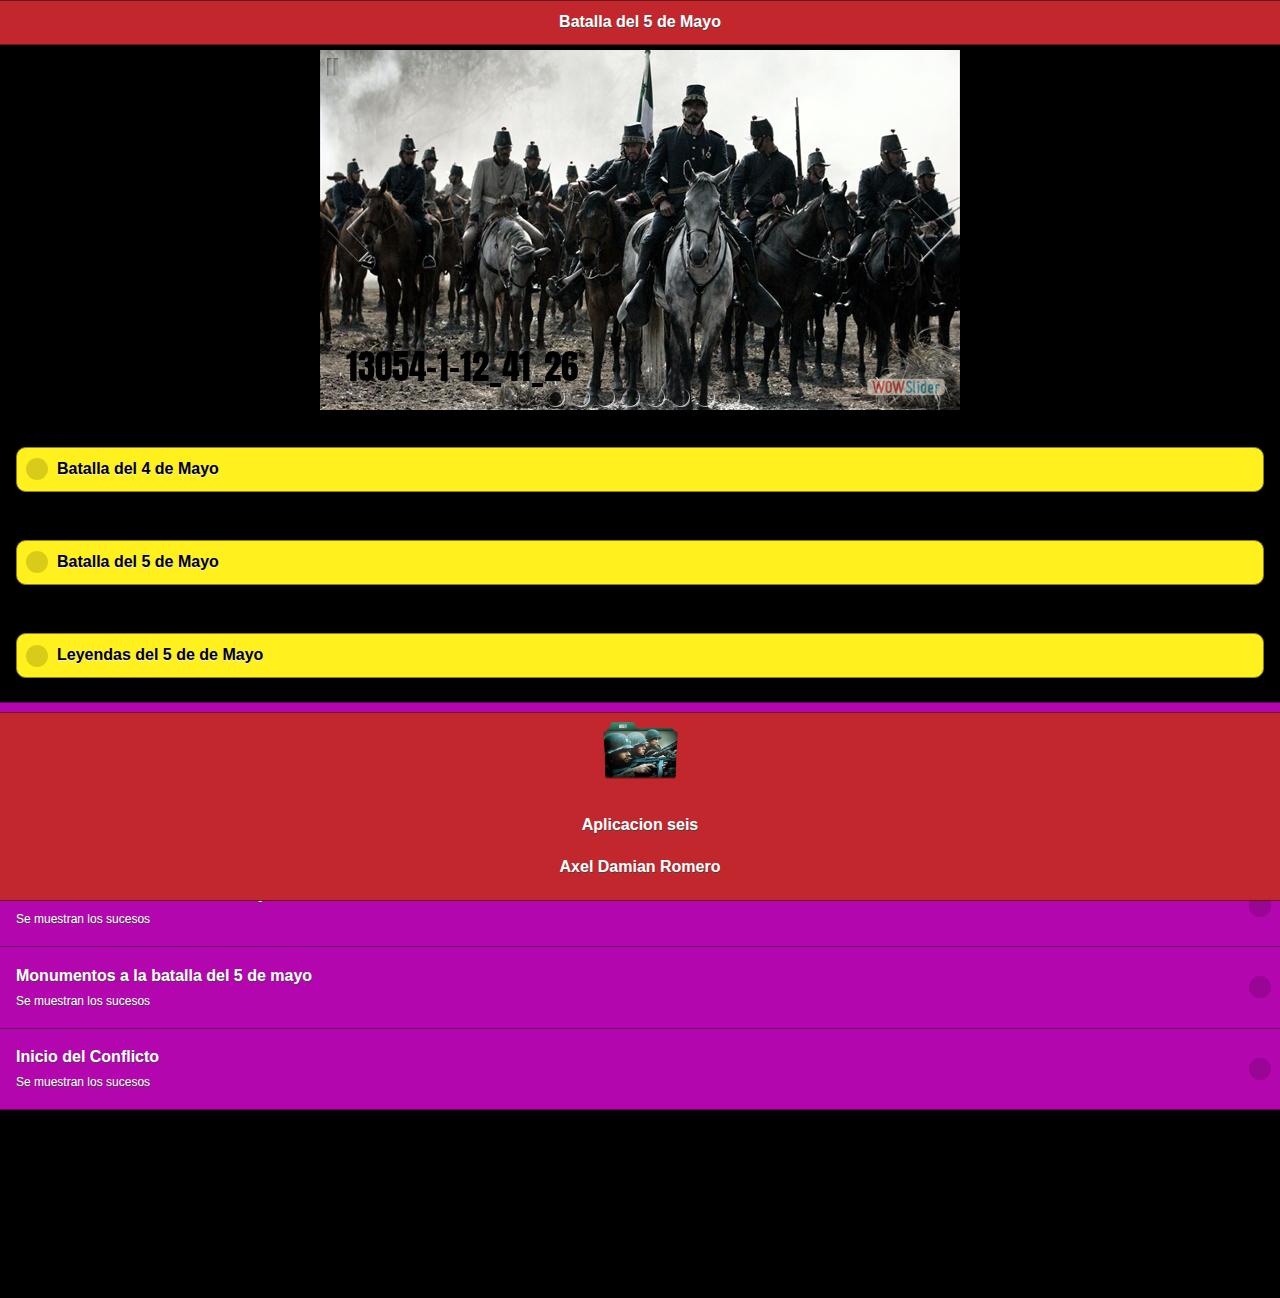
==== index.html @ ad3bfe49 "1subida" ====
﻿<!doctype html>
<html>
<head>
<meta charset="utf-8">
     <title>Sexta aplicacion</title>

      <!--grupo CSS-->
        <link rel="stylesheet" href="css/tema-app6.min.css"/>
        <link rel="stylesheet" href="CSS/jquery.mobile.icons-1.4.5.min.css"/>
        <link rel="stylesheet" href="css/jquery.mobile.structure-1.4.5.min.css"/> 
        <!--grupo JavaScript-->
        <script src="js/jquery-1.11.2.min.js"></script>
        <script src="js/jquery.mobile-1.4.5.min.js"></script>
        <script src="js/acciones.js"></script>
        <script src="phonegap.js"></script>
        
<!-- Start WOWSlider.com HEAD section -->
<link rel="stylesheet" type="text/css" href="engine1/style.css" />
<script type="text/javascript" src="engine1/jquery.js"></script>
<!-- End WOWSlider.com HEAD section -->


<script type="text/javascript">
function MM_swapImgRestore() { //v3.0
  var i,x,a=document.MM_sr; for(i=0;a&&i<a.length&&(x=a[i])&&x.oSrc;i++) x.src=x.oSrc;
}
function MM_preloadImages() { //v3.0
  var d=document; if(d.images){ if(!d.MM_p) d.MM_p=new Array();
    var i,j=d.MM_p.length,a=MM_preloadImages.arguments; for(i=0; i<a.length; i++)
    if (a[i].indexOf("#")!=0){ d.MM_p[j]=new Image; d.MM_p[j++].src=a[i];}}
}

function MM_findObj(n, d) { //v4.01
  var p,i,x;  if(!d) d=document; if((p=n.indexOf("?"))>0&&parent.frames.length) {
    d=parent.frames[n.substring(p+1)].document; n=n.substring(0,p);}
  if(!(x=d[n])&&d.all) x=d.all[n]; for (i=0;!x&&i<d.forms.length;i++) x=d.forms[i][n];
  for(i=0;!x&&d.layers&&i<d.layers.length;i++) x=MM_findObj(n,d.layers[i].document);
  if(!x && d.getElementById) x=d.getElementById(n); return x;
}

function MM_swapImage() { //v3.0
  var i,j=0,x,a=MM_swapImage.arguments; document.MM_sr=new Array; for(i=0;i<(a.length-2);i+=3)
   if ((x=MM_findObj(a[i]))!=null){document.MM_sr[j++]=x; if(!x.oSrc) x.oSrc=x.src; x.src=a[i+2];}
}
</script>
</head>

<body onLoad="MM_preloadImages('imagenes/batalla-de-Puebla.png','imagenes/batalla_puebla_eu-movil.png','imagenes/se-produjo-la-batalla-de-las-piramides-600x310.png','imagenes/batalla-5-de-mayo.png')">


   <div data-role="page" id="Principal" data-theme="a">
   <div data-role="header" data-add-back-btn="true" data-back-btn-text="Regresar"  data-back-btn-theme="b">
   <h1> Batalla del 5 de Mayo </h1>
   </div>
<!-- Start WOWSlider.com BODY section -->
<div id="wowslider-container1">
<div class="ws_images"><ul>
		<li><img src="data1/images/13054112_41_26.png" alt="13054-1-12_41_26" title="13054-1-12_41_26" id="wows1_0"/></li>
		<li><img src="data1/images/244962_4677a22d632c3463afa17235c852caba_large.png" alt="244962_4677a22d632c3463afa17235c852caba_large" title="244962_4677a22d632c3463afa17235c852caba_large" id="wows1_1"/></li>
		<li><img src="data1/images/batalla_puebla_eumovil.png" alt="batalla_puebla_eu-movil" title="batalla_puebla_eu-movil" id="wows1_2"/></li>
		<li><img src="data1/images/batalla5demayo.png" alt="batalla-5-de-mayo" title="batalla-5-de-mayo" id="wows1_3"/></li>
		<li><img src="data1/images/batalladepuebla.png" alt="batalla-de-Puebla" title="batalla-de-Puebla" id="wows1_4"/></li>
		<li><img src="data1/images/historiadelabatalladepueblamexico.png" alt="historia-de-la-batalla-de-puebla-mexico" title="historia-de-la-batalla-de-puebla-mexico" id="wows1_5"/></li>
		<li><a href="http://wowslider.com/vi"><img src="data1/images/maxresdefault.png" alt="cssslider" title="maxresdefault" id="wows1_6"/></a></li>
		<li><img src="data1/images/seprodujolabatalladelaspiramides600x310.png" alt="se-produjo-la-batalla-de-las-piramides-600x310" title="se-produjo-la-batalla-de-las-piramides-600x310" id="wows1_7"/></li>
	</ul></div>
	<div class="ws_bullets"><div>
		<a href="#" title="13054-1-12_41_26"><span><img src="data1/tooltips/13054112_41_26.png" alt="13054-1-12_41_26"/>1</span></a>
		<a href="#" title="244962_4677a22d632c3463afa17235c852caba_large"><span><img src="data1/tooltips/244962_4677a22d632c3463afa17235c852caba_large.png" alt="244962_4677a22d632c3463afa17235c852caba_large"/>2</span></a>
		<a href="#" title="batalla_puebla_eu-movil"><span><img src="data1/tooltips/batalla_puebla_eumovil.png" alt="batalla_puebla_eu-movil"/>3</span></a>
		<a href="#" title="batalla-5-de-mayo"><span><img src="data1/tooltips/batalla5demayo.png" alt="batalla-5-de-mayo"/>4</span></a>
		<a href="#" title="batalla-de-Puebla"><span><img src="data1/tooltips/batalladepuebla.png" alt="batalla-de-Puebla"/>5</span></a>
		<a href="#" title="historia-de-la-batalla-de-puebla-mexico"><span><img src="data1/tooltips/historiadelabatalladepueblamexico.png" alt="historia-de-la-batalla-de-puebla-mexico"/>6</span></a>
		<a href="#" title="maxresdefault"><span><img src="data1/tooltips/maxresdefault.png" alt="maxresdefault"/>7</span></a>
		<a href="#" title="se-produjo-la-batalla-de-las-piramides-600x310"><span><img src="data1/tooltips/seprodujolabatalladelaspiramides600x310.png" alt="se-produjo-la-batalla-de-las-piramides-600x310"/>8</span></a>
	</div></div><div class="ws_script" style="position:absolute;left:-99%"><a href="http://wowslider.com">wow slider</a> by WOWSlider.com v8.7</div>
<div class="ws_shadow"></div>
</div>	
<script type="text/javascript" src="engine1/wowslider.js"></script>
<script type="text/javascript" src="engine1/script.js"></script>
<!-- End WOWSlider.com BODY section -->
   <div data-role="main" class="ui-content">
   <div data-role="collapsible" data-content-theme="false">
       <h1>Batalla del 4 de Mayo</h1>
       <div>

       <p>Esta es la imagen</p>
       <br>
     </div>
     <div><center>
       <a href="#" onMouseOut="MM_swapImgRestore()" onMouseOver="MM_swapImage('Image22','','imagenes/batalla-5-de-mayo.png',1)"><img src="imagenes/batalla_puebla_eu-movil.png" width="800" height="535" id="Image22"></a>
     </center></div>
    </div>
   </div>
      <div data-role="main" class="ui-content">
   <div data-role="collapsible" data-content-theme="false">
       <h1>Batalla del 5 de Mayo</h1>
       <div>

       <p>Esta es la imagen</p>
       <br>
     </div>
     <div><center>
      <a href="#" onMouseOut="MM_swapImgRestore()" onMouseOver="MM_swapImage('Image20','','imagenes/batalla-de-Puebla.png',1)"><img src="imagenes/batalla-5-de-mayo.png" width="640" height="310" id="Image20"></a></center>

       </div>
    </div>
   </div>
      <div data-role="main" class="ui-content">
   <div data-role="collapsible" data-content-theme="false">
       <h1>Leyendas del 5 de  de Mayo</h1>
       <div>

       <p>Esta es la imagen</p>
       <br>
     </div>
     <div><center>
       <a href="#" onMouseOut="MM_swapImgRestore()" onMouseOver="MM_swapImage('Image21','','imagenes/se-produjo-la-batalla-de-las-piramides-600x310.png',1)"><img src="imagenes/batalla_puebla_eu-movil.png" width="600" height="535" id="Image21"></a>
     </center> 
     </div>
    </div>
   </div>
        
           <div>
      <ul data-role="listview" data-theme="b" class="ui-listview ui-group-theme-b">
      
      <li class="ui-first-child ui-last-child">
         <a href="#Pagina1" class="ui-btn ui-btn-icon-right ui-icon-carat-r">
            <h2>Batalla del 5 de mayo</h2>
            <p>Se muestran los sucesos</p>
         </a>
       </li>
         <li class="ui-first-child ui-last-child">
         <a href="#Pagina2" class="ui-btn ui-btn-icon-right ui-icon-carat-r">
            <h2>Batalla del  4 de mayo</h2>
            <p>Se muestran los sucesos</p>
         </a>
       </li>
         <li class="ui-first-child ui-last-child">
         <a href="#Pagina3" class="ui-btn ui-btn-icon-right ui-icon-carat-r">
            <h2>Heures de la  batalla del 5 de mayo</h2>
            <p>Se muestran los sucesos</p>
         </a>
       </li>
         <li class="ui-first-child ui-last-child">
         <a href="#Pagina4" class="ui-btn ui-btn-icon-right ui-icon-carat-r">
            <h2>Monumentos a la batalla del 5 de mayo</h2>
            <p>Se muestran los sucesos</p>
         </a>
       </li>
        <li class="ui-first-child ui-last-child">
         <a href="#Pagina5" class="ui-btn ui-btn-icon-right ui-icon-carat-r">
            <h2>Inicio del Conflicto</h2>
            <p>Se muestran los sucesos</p>
         </a>
         </li>
       </ul>

      </div>
      <div data-role="footer" align="center" data-theme="a" data-position="fixed">
        <div>
           <img src="res/android/mdpi.png" width="75" height="75">
        </div>
        <div>
            <h4>Aplicacion seis</h4>
            <h4>Axel Damian Romero</h4>
         </div>
        </div>
        </div>
        
          <div data-role="page" id="Pagina1" data-add-back-btn="true" data-theme="a">
                <div data-role="header" data-add-back-btn="true" data-back-btn-text="Regresar" data-back-btn-theme="b">
                  <h1>5 de mayo Puebla</h1>
                </div>
                <div data-role="content" align="center">
                   <div>
                       <h2>Puebla</h2></div>
                       <img src="imagenes/puebla1.png" width="250" height="350">  
                       <img src="imagenes/batalla-5-de-mayo.png" width="250" height="350" >
                      </div>  
                           <p> Este 5 de Mayo se conmemora el CLII aniversario de la Batalla de Puebla que tuvo lugar en el año de 1862 cuando México era presidido por Benito Juarez y fue atacado por el Ejército Francés que en ese entonces era considerado como invencible ya que no había perdido una batalla en más de 50 años. La historia de la Batalla de Puebla es sin duda un episodio que los mexicanos debemos conocer y admirar.</p>
                                            <div>
        <center>
          <img src="imagenes/batalla_puebla_eu-movil.png" width="250" height="350">
    </center>
  </div>
    <p> A continuación te explicaremos brevemente mediante un resumen algunos puntos destacados de la Batalla de Puebla para tratar de ayudarte a comprender de mejor manera qué es lo que sucedió en ese conflicto y por qué es tan importante para los mexicanos el celebrar esta fecha. </p>
                     <div>
        <center>
          <img src="imagenes/historia-de-la-batalla-de-puebla-mexico.png".png" width="250" height="350">
    </center>
  </div>
    <h2>Antecedentes de la Batalla de Puebla</h2>
    

<p>En octubre de 1861, Francia, Inglaterra y España suscribieron la Convención de Londres, en la cual se comprometieron a enviar contingentes militares a México ya que este tenía una gran deuda de 80 millones de pesos, aproximadamente eran 69 millones para los ingleses, 9 millones para los españoles y 2 millones para Francia.</p>

La alianza tripartita amenazó al presidente Benito Juarez con una invasión inminente si no se saldaba por completo las deudas que México tenía con los tres países europeos.

Juarez responde con un exhorto para  lograr un arreglo amistoso, y los invitó a conferenciar. Sin embargo, sabía que había una guerra inminente y trató de proteger la Ciudad de México trasladando pertrechos y  ordenó la fortificación de Puebla. Creo al Ejército de Oriente y el hombre que se designó en el mando fue el general Ignacio Zaragoza.

En un principio la Alianza Tripartita aceptó el llamado al diálogo de Benito Juarez y sus representantes se reunieron con Manuel Doblado, ministro de Relaciones Exteriores del gobierno mexicano, quien consiguió que Juan Prim, representante español, y Lord John Russell por Inglaterra se retiraran. A este acuerdo se le conoce como los Tratados Preliminares de la Soledad.

<p>El 5 de marzo, cuando aún se realizaban las negociaciones de los Tratados de la Soledad, llegó a Veracruz un contingente militar francés bajo el mando de Charles Ferdinand Latrille, conde de Lorencez. A finales de abril, Lorencez desconoció los Tratados de Soledad y se puso en marcha, junto con sus efectivos, hacia Puebla, con el fin último de conquistar la Ciudad de México</p>
                      
                      <div data-rele="main" class="ui-content" align="center">
        <div style="bottom:0%;">
        <ul data-role="controlgroup" data-type="horizontal" data-theme="b">
        <li class="ui-first-child ui-last-child">
        <a href="https://webadictos.com/2017/05/04/historia-de-la-batalla-de-puebla-5-mayo/" data-role="button" id="beep">
        <h2>Mas Informacion</h2>
        </a>
        </li>
        </ul>
        </div>
        </div>
              <div data-role="footer" data-theme="a" data-position="fixed">
                  <h4>Aplicacion seis,ADR</h4>
                </div>
               </div>
               
                       <div data-role="page" id="Pagina2" data-add-back-btn="true" data-theme="a">
                <div data-role="header" data-add-back-btn="true" data-back-btn-text="Regresar" data-back-btn-theme="b">
                  <h1>Batalla del 4 de Mayo</h1>
                </div>
                <div data-role="content" align="center">
                   <div>
                       <h2>Batalla en Atlixco</h2></div>
                      </div>
                      <center>
                 <img src="imagenes/atlixco.png" width="200" height="200">
                 <img src="imagenes/descarga.png" width="200" height="200">
                 </center>
                      <p>Todos los ciudadanos mexicanos sabemos perfectamente que el 5 de mayo de 1862 nuestras armas nacionales, representadas por el Cuerpo de Ejército de Oriente, que mandaba el general Ignacio Zaragoza, se cubrieron de gloria al rechazar, en la ciudad de Puebla, el ataque emprendido por el ejército expedicionario francés que invadió nuestra patria en los comienzos de aquella lucha armada internacional, que ha quedado registrada en nuestra historia como la Guerra de la Intervención Francesa.</p>
                      
<p>Pero si todos los mexicanos sabemos lo anterior, considero, en cambio, que sólo muy pocos saben que la brillante victoria de aquel día pudo ser alcanzada por el general Zaragoza, no sólo por el valor desplegado por las tropas que tenía bajo su mando inmediato y por las excelentes y atinadas disposiciones que dictó en el curso del combate, sino también, y muy particularmente, porque otras tropas mexicanas, pertenecientes al mismo Cuerpo de Ejército de Oriente, el día 4 anterior obtuvieron una señalada victoria en las cercanías del pueblo de Atlixco (unos 30 kilómetros al suroeste de la ciudad de Puebla), sobre los traidores que encabezaba el funesto general Leonardo Márquez, impidiendo, con aquel triunfo, que estos malos mexicanos se unieran a los invasores en aquella ocasión y les ayudaran al ataque de la capital poblana.<p>

<p>Así pues, si la defensa del 5 de mayo de 1862 tuvo una gran significación militar, la victoria lograda el día 4 anterior en el combate de Atlixco, tuvo también su importancia. Tan fue así que el licenciado Benito Juárez, presidente entonces de la República, obrando con estricta justicia, por decreto fechado el 10 de diciembre de aquél mismo 1862 concedió una medalla
de honor a todos los militares que participaron, tanto en la
jornada del 4, como en la defensa del 5 de mayo de 1862.</p>
                      
         <div data-rele="main" class="ui-content" align="center">
        <div style="bottom:0%;">
        <ul data-role="controlgroup" data-type="horizontal" data-theme="b">
        <li class="ui-first-child ui-last-child">
        <a href="https://es.wikipedia.org/wiki/Batalla_de_Atlixco" data-role="button" id="beep">
        <h2>Mas Informacion</h2>
        </a>
        </li>
        </ul>
        </div>
        </div>
              <div data-role="footer" data-theme="a" data-position="fixed">
                  <h4>Aplicacion seis,ADR</h4>
                </div>
               </div>
               
                       <div data-role="page" id="Pagina3" data-add-back-btn="true" data-theme="a">
                <div data-role="header" data-add-back-btn="true" data-back-btn-text="Regresar" data-back-btn-theme="b">
                  <h1>Heures de La De Batalla</h1>
                </div>
                <div data-role="content" align="center">
                   <div>
                       <h2>Colegio Militar</h2></div>
                      </div>
                         <center>
                    <img src="imagenes/juan-escutia-2.png" width="250" height="350" >
                    <img src="imagenes/juanescu.png" width="250" height="350" >
                 </center>
                      <p>En honor de los militares que defendieron a México en la Batalla del 5 de Mayo se invierte cada año en un desfile y hasta hay calles con sus nombres, pero muchos de sus cuerpos están fuera de Puebla a falta de voluntad política.</p>

<p>Salvo el General Ignacio Zaragoza cuyos restos están en el mausoleo de la Zona Cívica desde el centenario de la gesta, los restantes están en el Panteón de San Fernando en la Ciudad de México y han fracasado los intentos por traerlos</p>

<p>La lista, explica el historiador de la Benemérita Universidad Autónoma de Puebla (BUAP), Humberto Morales Moreno, incluye a personajes como Felipe Berriozábal, Mariano Escobedo y Miguel Negrete.</p>

De este último detalla, es de quien se han conocido esfuerzos de autoridades y cronistas de su natal Tepeaca para traerlo, que han fallado pese a tratarse de un proceso simple de nombramiento como Benemérito del estado.

“Eso va a depender de una negociación política, va a depender mucho del gobierno del estado, eso lo tiene que platicar el Gobernador, el Congreso del estado”, explicó el especialista.

<p>Revivir la figura histórica de Negrete, agregó Morales Moreno, es relevante por tratarse de un personaje que siempre tuvo una tendencia crítica hacia el poder, incluso a quienes respaldó.

A lo largo de su vida, detalló, el dos veces Gobernador de Puebla abandonó el bando conservador cuando encontró irregularidades y de ahí surgió su ideal de preferir siempre la patria antes que un partido.

Después de luchar por México en la batalla cuestionó a Benito Juárez y aunque en algún momento apoyó a Porfirio Díaz, después peleó contra sus reelecciones, hecho que le costó ser perseguido hasta la vejez.</p>

“Lo de Negrete sí sería un buen motivo, más que nada para ensalzar el espíritu de la rebeldía y la lucha contra todo tipo de corrupción, Negrete es un excelente ejemplo de un luchador de origen indígena además”, comentó el historiador.

Por parte de quienes respaldaron la Batalla del 5 de Mayo con la fuerza que llegó desde la Sierra Norte, agregó el académico, se conoce también de los restos de Juan Francisco Lucas.</p>
                      
            <div data-rele="main" class="ui-content" align="center">
        <div style="bottom:0%;">
        <ul data-role="controlgroup" data-type="horizontal" data-theme="b">
        <li class="ui-first-child ui-last-child">
        <a href="http://www.e-consulta.com/nota/2017-05-04/ciudad/destierra-puebla-sus-heroes-de-la-batalla-del-5-de-mayo" data-role="button" id="beep">
        <h2>Mas Informacion</h2>
        </a>
        </li>
        </ul>
        </div>
        </div>
              <div data-role="footer" data-theme="a" data-position="fixed">
                  <h4>Aplicacion seis,ADR</h4>
                </div>
               </div>
               
                       <div data-role="page" id="Pagina4" data-add-back-btn="true" data-theme="a">
                <div data-role="header" data-add-back-btn="true" data-back-btn-text="Regresar" data-back-btn-theme="b">
                  <h1>Monumentos a la Batalla</h1>
                </div>
                <div data-role="content" align="center">
                   <div>
                       <h2>Lugares Refeerentes</h2></div>
                      </div>
                      <div><center>
                      <img src="imagenes/monu.png" width="240" height="280">
                      </center></div>
<p>Descripción de los arquitectos. En Puebla,  ciudad de leyendas e inmensa riqueza cultural, encontramos un caleidoscopio de edificaciones, texturas e interacciones que se entremezclan para regalarnos un mosaico de la actual cultura poblana. Dentro de éste marco, al noreste del zócalo se encuentra un complejo que agrupa diversos espacios para la cultura, educación y recreación; sitio que alberga al “Monumento Emblemático” del 150 Aniversario de la Batalla de Puebla.</p>
                      <p>A través de la historia, monumentos se han erigido para recordar a las nuevas generaciones de los sucesos pasados que definen los tiempos actuales. Tipificados comúnmente como objetos escultóricos, nuestra propuesta busca fomentar las relaciones entre la continuidad del espacio público y potencializar el sitio, mediante la creación de espacios plurales de convivencia, así como el aprovechamiento de las vistas que otorga el emplazamiento. </p>
                      <div>
                      <center>
                    <img src="imagenes/cole.png" width="250" height="250"> 
                    </center></div>
 <p>Formalmente, la idea de monumento es abstraída para diseñar un espacio que va de lo abierto a lo cerrado, de la escultura vertical a la horizontal; impulsando la convivencia a través de los intersticios que surgen de la elevación premeditada de niveles.</p>
                    <div>
                    <center>
                      <img src="imagenes/monumentos.png" width="275" height="183"></center></div>
<div data-rele="main" class="ui-content" align="center">
    <div style="bottom:0%;">
        <ul data-role="controlgroup" data-type="horizontal" data-theme="b">
        <li class="ui-first-child ui-last-child">
        <a href="http://www.archdaily.mx/mx/02-217021/monumento-emblematico-del-150-aniversario-de-la-batalla-de-puebla-ten-arquitectos" data-role="button" id="beep">
        <h2>Mas Informacion</h2>
        </a>
        </li>
        </ul>
        </div>
        </div>
              <div data-role="footer" data-theme="a" data-position="fixed">
                  <h4>Aplicacion seis,ADR</h4>
                </div>
               </div>
               
                              
<div data-role="page" id="Pagina5" data-add-back-btn="true" data-theme="a">
                <div data-role="header" data-add-back-btn="true" data-back-btn-text="Regresar" data-back-btn-theme="b">
                  <h1>Inicio del Conflicto</h1>
                </div>
                <div data-role="content" align="center">
                   <div>
                       <h2>Causas, Consecuencias y Mas...</h2></div>
                      </div>
                      <center>
  <img src="imagenes/images.png" width="260" height="194">
  </center>
  <p> 
<h2>Antecedentes</h2>

<p>Para 1862 se encontraba México sumido en una grave crisis económica y social, por la llamada “Guerra de los 3 años”. Para aquel momento histórico, Benito Juárez accede al poder y realiza un pronunciamiento en donde pide al menos 2 años de tregua en el pago de una deuda a Francia, a España y a Inglaterra, por lo que suspendió el pago de la misma. Esta situación no agradó a los acreedores, que además de su pago, tendrían otros intereses de ocupación, expansión y económicos en América.</p>

<p>Con la suspensión de los pagos, y la tregua de 2 años para poder pagar, se forma una coalición de los tres países, España, Francia e Inglaterra, con el fin de invadir México para obligarlos a pagar la deuda. Ante estos hechos, Benito Juárez se prepara con un ejército de 4.800 hombres, al mando de Ignacio Zaragoza</p>
                    <div>
        <center>
          <img src="imagenes/batalla-Austerlitz.png" width="250" height="350">
    </center>
  </div>


<h2>Protagonistas</h2>

<p>Benito Juárez, presidente durante los hechos, Ignacio Zaragoza, Comandante del Ejército de la República Mexicana, Charles Ferdinand Latrille, Conde de Lorence , comando del Ejército Francés.</p>


<h2>Causas de la Batalla de Puebla</h2>

<p>Existieron causas aparentes y causas que no lo fueron, o simplemente excusas, pero todos los aspectos mencionados fueron causas de la Batalla de Puebla; era claro que la República de México se encontraba sumida en crisis y tenía una deuda con Francia, España e Inglaterra; deuda que por la crisis, Benito Juárez, presidente de la época decidió no pagar por el momento y solicitar una tregua de 2 años para pagarla.</p>
  <div>
        <center>
          <img src="imagenes/batalla.png" width="250" height="350">
    </center>
  </div>

<p>Esta decisión de no pagar por el momento, disgustó a los acreedores de la deuda y decidieron agruparse para invadir a la Republica de México y cobrarse sus deudas, adicionalmente, cada uno de estos 3 países tenían intereses mas allá de la deuda; tenían intereses económicos, mineros y de expansión de sus negocios, también de colonización de territorios</p>
<div data-rele="main" class="ui-content" align="center">
    <div style="bottom:0%;">
        <ul data-role="controlgroup" data-type="horizontal" data-theme="b">
        <li class="ui-first-child ui-last-child">
        <a href="http://www.paxala.com/la-batalla-de-puebla/" data-role="button" id="beep">
        <h2>Mas Informacion</h2>
        </a>
        </li>
        </ul>
        </div>
        </div>
        
         <div data-role="footer" data-theme="a" data-position="fixed">
                  <h4>Aplicacion seis,ADR</h4>
                </div>
               </div>
             
       
</body>
</html>
---- css/tema-app6.min.css ----
/*!
* jQuery Mobile 1.4.5
* Git HEAD hash: 68e55e78b292634d3991c795f06f5e37a512decc <> Date: Fri Oct 31 2014 17:33:30 UTC
* http://jquerymobile.com
*
* Copyright 2010, 2014 jQuery Foundation, Inc. and othercontributors
* Released under the MIT license.
* http://jquery.org/license
*
*/


/* Globals */
/* Font
-----------------------------------------------------------------------------------------------------------*/
html {
	font-size: 100%;
}
body,
input,
select,
textarea,
button,
.ui-btn {
	font-size: 1em;
	line-height: 1.3;
	 font-family: sans-serif /*{global-font-family}*/;
}
legend,
.ui-input-text input,
.ui-input-search input {
	color: inherit;
	text-shadow: inherit;
}
/* Form labels (overrides font-weight bold in bars, and mini font-size) */
.ui-mobile label,
div.ui-controlgroup-label {
	font-weight: normal;
	font-size: 16px;
}
/* Separators
-----------------------------------------------------------------------------------------------------------*/
/* Field contain separator (< 28em) */
.ui-field-contain {
	border-bottom-color: #828282;
	border-bottom-color: rgba(0,0,0,.15);
	border-bottom-width: 1px;
	border-bottom-style: solid;
}
/* Table opt-in classes: strokes between each row, and alternating row stripes */
/* Classes table-stroke and table-stripe are deprecated in 1.4. */
.table-stroke thead th,
.table-stripe thead th,
.table-stripe tbody tr:last-child {
	border-bottom: 1px solid #d6d6d6; /* non-RGBA fallback */
	border-bottom: 1px solid rgba(0,0,0,.1);
}
.table-stroke tbody th,
.table-stroke tbody td {
	border-bottom: 1px solid #e6e6e6; /* non-RGBA fallback  */
	border-bottom: 1px solid rgba(0,0,0,.05);
}
.table-stripe.table-stroke tbody tr:last-child th,
.table-stripe.table-stroke tbody tr:last-child td {
	border-bottom: 0;
}
.table-stripe tbody tr:nth-child(odd) td,
.table-stripe tbody tr:nth-child(odd) th {
	background-color: #eeeeee; /* non-RGBA fallback  */
	background-color: rgba(0,0,0,.04);
}
/* Buttons
-----------------------------------------------------------------------------------------------------------*/
.ui-btn,
label.ui-btn {
	font-weight: bold;
	border-width: 1px;
	border-style: solid;
}
.ui-btn {
	text-decoration: none !important;
}
.ui-btn-active {
	cursor: pointer;
}
/* Corner rounding
-----------------------------------------------------------------------------------------------------------*/
/* Class ui-btn-corner-all deprecated in 1.4 */
.ui-corner-all {
	-webkit-border-radius: .6em /*{global-radii-blocks}*/;
	border-radius: .6em /*{global-radii-blocks}*/;
}
/* Buttons */
.ui-btn-corner-all,
.ui-btn.ui-corner-all,
/* Slider track */
.ui-slider-track.ui-corner-all,
/* Flipswitch */
.ui-flipswitch.ui-corner-all,
/* Count bubble */
.ui-li-count {
	-webkit-border-radius: .3125em /*{global-radii-buttons}*/;
	border-radius: .3125em /*{global-radii-buttons}*/;
}
/* Icon-only buttons */
.ui-btn-icon-notext.ui-btn-corner-all,
.ui-btn-icon-notext.ui-corner-all {
	-webkit-border-radius: 1em;
	border-radius: 1em;
}
/* Radius clip workaround for cleaning up corner trapping */
.ui-btn-corner-all,
.ui-corner-all {
	-webkit-background-clip: padding;
	background-clip: padding-box;
}
/* Popup arrow */
.ui-popup.ui-corner-all > .ui-popup-arrow-guide {
	left: .6em /*{global-radii-blocks}*/;
	right: .6em /*{global-radii-blocks}*/;
	top: .6em /*{global-radii-blocks}*/;
	bottom: .6em /*{global-radii-blocks}*/;
}
/* Shadow
-----------------------------------------------------------------------------------------------------------*/
.ui-shadow {
	-webkit-box-shadow: 0 1px 3px /*{global-box-shadow-size}*/ rgba(0,0,0,.2) /*{global-box-shadow-color}*/;
	-moz-box-shadow: 0 1px 3px /*{global-box-shadow-size}*/ rgba(0,0,0,.2) /*{global-box-shadow-color}*/;
	box-shadow: 0 1px 3px /*{global-box-shadow-size}*/ rgba(0,0,0,.2) /*{global-box-shadow-color}*/;
}
.ui-shadow-inset {
	-webkit-box-shadow: inset 0 1px 3px /*{global-box-shadow-size}*/ rgba(0,0,0,.2) /*{global-box-shadow-color}*/;
	-moz-box-shadow: inset 0 1px 3px /*{global-box-shadow-size}*/ rgba(0,0,0,.2) /*{global-box-shadow-color}*/;
	box-shadow: inset 0 1px 3px /*{global-box-shadow-size}*/ rgba(0,0,0,.2) /*{global-box-shadow-color}*/;
}
.ui-overlay-shadow {
	-webkit-box-shadow: 0 0 12px 		rgba(0,0,0,.6);
	-moz-box-shadow: 0 0 12px 			rgba(0,0,0,.6);
	box-shadow: 0 0 12px 				rgba(0,0,0,.6);
}
/* Icons
-----------------------------------------------------------------------------------------------------------*/
.ui-btn-icon-left:after,
.ui-btn-icon-right:after,
.ui-btn-icon-top:after,
.ui-btn-icon-bottom:after,
.ui-btn-icon-notext:after {
	background-color: #666666 /*{global-icon-color}*/;
	background-color: rgba(0,0,0,.15) /*{global-icon-disc}*/;
	background-position: center center;
	background-repeat: no-repeat;
	-webkit-border-radius: 1em;
	border-radius: 1em;
}
/* Alt icons */
.ui-alt-icon.ui-btn:after,
.ui-alt-icon .ui-btn:after,
html .ui-alt-icon.ui-checkbox-off:after,
html .ui-alt-icon.ui-radio-off:after,
html .ui-alt-icon .ui-checkbox-off:after,
html .ui-alt-icon .ui-radio-off:after {
	background-color: #666666 /*{global-icon-color}*/;
	background-color: rgba(0,0,0,.15) /*{global-icon-disc}*/;
}
/* No disc */
.ui-nodisc-icon.ui-btn:after,
.ui-nodisc-icon .ui-btn:after {
	background-color: transparent;
}
/* Icon shadow */
.ui-shadow-icon.ui-btn:after,
.ui-shadow-icon .ui-btn:after {
	-webkit-box-shadow: 0 1px 0 rgba(255,255,255,.3) /*{global-icon-shadow}*/;
	-moz-box-shadow: 0 1px 0 rgba(255,255,255,.3) /*{global-icon-shadow}*/;
	box-shadow: 0 1px 0 rgba(255,255,255,.3) /*{global-icon-shadow}*/;
}
/* Checkbox and radio */
.ui-btn.ui-checkbox-off:after,
.ui-btn.ui-checkbox-on:after,
.ui-btn.ui-radio-off:after,
.ui-btn.ui-radio-on:after {
	display: block;
	width: 18px;
	height: 18px;
	margin: -9px 2px 0 2px;
}
.ui-checkbox-off:after,
.ui-btn.ui-radio-off:after {
	filter: Alpha(Opacity=30);
	opacity: .3;
}
.ui-btn.ui-checkbox-off:after,
.ui-btn.ui-checkbox-on:after {
	-webkit-border-radius: .1875em;
	border-radius: .1875em;
}
.ui-btn.ui-checkbox-off:after {
	background-color: #666;
	background-color: rgba(0,0,0,.3);
}
.ui-radio .ui-btn.ui-radio-on:after {
	background-image: none;
	background-color: #fff;
	width: 8px;
	height: 8px;
	border-width: 5px;
	border-style: solid; 
}
.ui-alt-icon.ui-btn.ui-radio-on:after,
.ui-alt-icon .ui-btn.ui-radio-on:after {
	background-color: #000;
}
/* Loader */
.ui-icon-loading {
	background: url("images/ajax-loader.gif");
	background-size: 2.875em 2.875em;
}.ui-bar-a,.ui-page-theme-a .ui-bar-inherit,html .ui-bar-a .ui-bar-inherit,html .ui-body-a .ui-bar-inherit,html body .ui-group-theme-a .ui-bar-inherit{background-color:#c1272d ;border-color:#6a1518 ;color:#ffffff ;text-shadow:0  1px  0  #444444 ;font-weight:bold;}.ui-bar-a{border-width:1px;border-style:solid;}.ui-overlay-a,.ui-page-theme-a,.ui-page-theme-a .ui-panel-wrapper{background-color:#000000 ;border-color:#000000 ;color:#ffffff ;text-shadow:0  1px  0  #444444 ;}.ui-body-a,.ui-page-theme-a .ui-body-inherit,html .ui-bar-a .ui-body-inherit,html .ui-body-a .ui-body-inherit,html body .ui-group-theme-a .ui-body-inherit,html .ui-panel-page-container-a{background-color:#6a0bb3 ;border-color:#3a0662 ;color:#ffffff ;text-shadow:0  1px  0  #444444 ;}.ui-body-a{border-width:1px;border-style:solid;}.ui-page-theme-a a,html .ui-bar-a a,html .ui-body-a a,html body .ui-group-theme-a a{color:#3388cc ;font-weight:bold;}.ui-page-theme-a a:visited,html .ui-bar-a a:visited,html .ui-body-a a:visited,html body .ui-group-theme-a a:visited{   color:#3388cc ;}.ui-page-theme-a a:hover,html .ui-bar-a a:hover,html .ui-body-a a:hover,html body .ui-group-theme-a a:hover{color:#005599 ;}.ui-page-theme-a a:active,html .ui-bar-a a:active,html .ui-body-a a:active,html body .ui-group-theme-a a:active{color:#005599 ;}.ui-page-theme-a .ui-btn,html .ui-bar-a .ui-btn,html .ui-body-a .ui-btn,html body .ui-group-theme-a .ui-btn,html head + body .ui-btn.ui-btn-a,.ui-page-theme-a .ui-btn:visited,html .ui-bar-a .ui-btn:visited,html .ui-body-a .ui-btn:visited,html body .ui-group-theme-a .ui-btn:visited,html head + body .ui-btn.ui-btn-a:visited{background-color:#fff01e ;border-color:#8c8410 ;color:#000000 ;text-shadow:0  1px  0  #eeeeee ;}.ui-page-theme-a .ui-btn:hover,html .ui-bar-a .ui-btn:hover,html .ui-body-a .ui-btn:hover,html body .ui-group-theme-a .ui-btn:hover,html head + body .ui-btn.ui-btn-a:hover{background-color:#FFFF22 ;border-color:#8c8c12 ;color:#000000 ;text-shadow:0  1px  0  #eeeeee ;}.ui-page-theme-a .ui-btn:active,html .ui-bar-a .ui-btn:active,html .ui-body-a .ui-btn:active,html body .ui-group-theme-a .ui-btn:active,html head + body .ui-btn.ui-btn-a:active{background-color:#FFFF22 ;border-color:#8c8c12 ;color:#000000 ;text-shadow:0  1px  0  #eeeeee ;}.ui-page-theme-a .ui-btn.ui-btn-active,html .ui-bar-a .ui-btn.ui-btn-active,html .ui-body-a .ui-btn.ui-btn-active,html body .ui-group-theme-a .ui-btn.ui-btn-active,html head + body .ui-btn.ui-btn-a.ui-btn-active,.ui-page-theme-a .ui-checkbox-on:after,html .ui-bar-a .ui-checkbox-on:after,html .ui-body-a .ui-checkbox-on:after,html body .ui-group-theme-a .ui-checkbox-on:after,.ui-btn.ui-checkbox-on.ui-btn-a:after,.ui-page-theme-a .ui-flipswitch-active,html .ui-bar-a .ui-flipswitch-active,html .ui-body-a .ui-flipswitch-active,html body .ui-group-theme-a .ui-flipswitch-active,html body .ui-flipswitch.ui-bar-a.ui-flipswitch-active,.ui-page-theme-a .ui-slider-track .ui-btn-active,html .ui-bar-a .ui-slider-track .ui-btn-active,html .ui-body-a .ui-slider-track .ui-btn-active,html body .ui-group-theme-a .ui-slider-track .ui-btn-active,html body div.ui-slider-track.ui-body-a .ui-btn-active{background-color:#3388cc ;border-color:#3388cc ;color:#ffffff ;text-shadow:0  1px  0  #005599 ;}.ui-page-theme-a .ui-radio-on:after,html .ui-bar-a .ui-radio-on:after,html .ui-body-a .ui-radio-on:after,html body .ui-group-theme-a .ui-radio-on:after,.ui-btn.ui-radio-on.ui-btn-a:after{border-color:#3388cc ;}.ui-page-theme-a .ui-btn:focus,html .ui-bar-a .ui-btn:focus,html .ui-body-a .ui-btn:focus,html body .ui-group-theme-a .ui-btn:focus,html head + body .ui-btn.ui-btn-a:focus,.ui-page-theme-a .ui-focus,html .ui-bar-a .ui-focus,html .ui-body-a .ui-focus,html body .ui-group-theme-a .ui-focus,html head + body .ui-btn-a.ui-focus,html head + body .ui-body-a.ui-focus{-webkit-box-shadow:0 0 12px #3388cc ;-moz-box-shadow:0 0 12px #3388cc ;box-shadow:0 0 12px #3388cc ;}.ui-bar-b,.ui-page-theme-b .ui-bar-inherit,html .ui-bar-b .ui-bar-inherit,html .ui-body-b .ui-bar-inherit,html body .ui-group-theme-b .ui-bar-inherit{background-color:#93ff06 ;border-color:#508c03 ;color:#ffffff ;text-shadow:0  1px  0  #444444 ;font-weight:bold;}.ui-bar-b{border-width:1px;border-style:solid;}.ui-overlay-b,.ui-page-theme-b,.ui-page-theme-b .ui-panel-wrapper{background-color:#0006c0 ;border-color:#0006c0 ;color:#ffffff ;text-shadow:0  1px  0  #444444 ;}.ui-body-b,.ui-page-theme-b .ui-body-inherit,html .ui-bar-b .ui-body-inherit,html .ui-body-b .ui-body-inherit,html body .ui-group-theme-b .ui-body-inherit,html .ui-panel-page-container-b{background-color:#e3262c ;border-color:#7c1418 ;color:#ffffff ;text-shadow:0  1px  0  #444444 ;}.ui-body-b{border-width:1px;border-style:solid;}.ui-page-theme-b a,html .ui-bar-b a,html .ui-body-b a,html body .ui-group-theme-b a{color:#3388cc ;font-weight:bold;}.ui-page-theme-b a:visited,html .ui-bar-b a:visited,html .ui-body-b a:visited,html body .ui-group-theme-b a:visited{   color:#3388cc ;}.ui-page-theme-b a:hover,html .ui-bar-b a:hover,html .ui-body-b a:hover,html body .ui-group-theme-b a:hover{color:#005599 ;}.ui-page-theme-b a:active,html .ui-bar-b a:active,html .ui-body-b a:active,html body .ui-group-theme-b a:active{color:#005599 ;}.ui-page-theme-b .ui-btn,html .ui-bar-b .ui-btn,html .ui-body-b .ui-btn,html body .ui-group-theme-b .ui-btn,html head + body .ui-btn.ui-btn-b,.ui-page-theme-b .ui-btn:visited,html .ui-bar-b .ui-btn:visited,html .ui-body-b .ui-btn:visited,html body .ui-group-theme-b .ui-btn:visited,html head + body .ui-btn.ui-btn-b:visited{background-color:#b406af ;border-color:#630360 ;color:#ffffff ;text-shadow:0  1px  0  #444444 ;}.ui-page-theme-b .ui-btn:hover,html .ui-bar-b .ui-btn:hover,html .ui-body-b .ui-btn:hover,html body .ui-group-theme-b .ui-btn:hover,html head + body .ui-btn.ui-btn-b:hover{background-color:#ce06c9 ;border-color:#71036e ;color:#ffffff ;text-shadow:0  1px  0  #444444 ;}.ui-page-theme-b .ui-btn:active,html .ui-bar-b .ui-btn:active,html .ui-body-b .ui-btn:active,html body .ui-group-theme-b .ui-btn:active,html head + body .ui-btn.ui-btn-b:active{background-color:#ce06c9 ;border-color:#71036e ;color:#ffffff ;text-shadow:0  1px  0  #444444 ;}.ui-page-theme-b .ui-btn.ui-btn-active,html .ui-bar-b .ui-btn.ui-btn-active,html .ui-body-b .ui-btn.ui-btn-active,html body .ui-group-theme-b .ui-btn.ui-btn-active,html head + body .ui-btn.ui-btn-b.ui-btn-active,.ui-page-theme-b .ui-checkbox-on:after,html .ui-bar-b .ui-checkbox-on:after,html .ui-body-b .ui-checkbox-on:after,html body .ui-group-theme-b .ui-checkbox-on:after,.ui-btn.ui-checkbox-on.ui-btn-b:after,.ui-page-theme-b .ui-flipswitch-active,html .ui-bar-b .ui-flipswitch-active,html .ui-body-b .ui-flipswitch-active,html body .ui-group-theme-b .ui-flipswitch-active,html body .ui-flipswitch.ui-bar-b.ui-flipswitch-active,.ui-page-theme-b .ui-slider-track .ui-btn-active,html .ui-bar-b .ui-slider-track .ui-btn-active,html .ui-body-b .ui-slider-track .ui-btn-active,html body .ui-group-theme-b .ui-slider-track .ui-btn-active,html body div.ui-slider-track.ui-body-b .ui-btn-active{background-color:#3388cc ;border-color:#3388cc ;color:#ffffff ;text-shadow:0  1px  0  #005599 ;}.ui-page-theme-b .ui-radio-on:after,html .ui-bar-b .ui-radio-on:after,html .ui-body-b .ui-radio-on:after,html body .ui-group-theme-b .ui-radio-on:after,.ui-btn.ui-radio-on.ui-btn-b:after{border-color:#3388cc ;}.ui-page-theme-b .ui-btn:focus,html .ui-bar-b .ui-btn:focus,html .ui-body-b .ui-btn:focus,html body .ui-group-theme-b .ui-btn:focus,html head + body .ui-btn.ui-btn-b:focus,.ui-page-theme-b .ui-focus,html .ui-bar-b .ui-focus,html .ui-body-b .ui-focus,html body .ui-group-theme-b .ui-focus,html head + body .ui-btn-b.ui-focus,html head + body .ui-body-b.ui-focus{-webkit-box-shadow:0 0 12px #3388cc ;-moz-box-shadow:0 0 12px #3388cc ;box-shadow:0 0 12px #3388cc ;}.ui-bar-c,.ui-page-theme-c .ui-bar-inherit,html .ui-bar-c .ui-bar-inherit,html .ui-body-c .ui-bar-inherit,html body .ui-group-theme-c .ui-bar-inherit{background-color:#e9e9e9 ;border-color:#dddddd ;color:#333333 ;text-shadow:0  1px  0  #eeeeee ;font-weight:bold;}.ui-bar-c{border-width:1px;border-style:solid;}.ui-overlay-c,.ui-page-theme-c,.ui-page-theme-c .ui-panel-wrapper{background-color:#f9f9f9 ;border-color:#bbbbbb ;color:#333333 ;text-shadow:0  1px  0  #f3f3f3 ;}.ui-body-c,.ui-page-theme-c .ui-body-inherit,html .ui-bar-c .ui-body-inherit,html .ui-body-c .ui-body-inherit,html body .ui-group-theme-c .ui-body-inherit,html .ui-panel-page-container-c{background-color:#ffffff ;border-color:#dddddd ;color:#333333 ;text-shadow:0  1px  0  #f3f3f3 ;}.ui-body-c{border-width:1px;border-style:solid;}.ui-page-theme-c a,html .ui-bar-c a,html .ui-body-c a,html body .ui-group-theme-c a{color:#3388cc ;font-weight:bold;}.ui-page-theme-c a:visited,html .ui-bar-c a:visited,html .ui-body-c a:visited,html body .ui-group-theme-c a:visited{   color:#3388cc ;}.ui-page-theme-c a:hover,html .ui-bar-c a:hover,html .ui-body-c a:hover,html body .ui-group-theme-c a:hover{color:#005599 ;}.ui-page-theme-c a:active,html .ui-bar-c a:active,html .ui-body-c a:active,html body .ui-group-theme-c a:active{color:#005599 ;}.ui-page-theme-c .ui-btn,html .ui-bar-c .ui-btn,html .ui-body-c .ui-btn,html body .ui-group-theme-c .ui-btn,html head + body .ui-btn.ui-btn-c,.ui-page-theme-c .ui-btn:visited,html .ui-bar-c .ui-btn:visited,html .ui-body-c .ui-btn:visited,html body .ui-group-theme-c .ui-btn:visited,html head + body .ui-btn.ui-btn-c:visited{background-color:#f6f6f6 ;border-color:#dddddd ;color:#333333 ;text-shadow:0  1px  0  #f3f3f3 ;}.ui-page-theme-c .ui-btn:hover,html .ui-bar-c .ui-btn:hover,html .ui-body-c .ui-btn:hover,html body .ui-group-theme-c .ui-btn:hover,html head + body .ui-btn.ui-btn-c:hover{background-color:#ededed ;border-color:#dddddd ;color:#333333 ;text-shadow:0  1px  0  #f3f3f3 ;}.ui-page-theme-c .ui-btn:active,html .ui-bar-c .ui-btn:active,html .ui-body-c .ui-btn:active,html body .ui-group-theme-c .ui-btn:active,html head + body .ui-btn.ui-btn-c:active{background-color:#e8e8e8 ;border-color:#dddddd ;color:#333333 ;text-shadow:0  1px  0  #f3f3f3 ;}.ui-page-theme-c .ui-btn.ui-btn-active,html .ui-bar-c .ui-btn.ui-btn-active,html .ui-body-c .ui-btn.ui-btn-active,html body .ui-group-theme-c .ui-btn.ui-btn-active,html head + body .ui-btn.ui-btn-c.ui-btn-active,.ui-page-theme-c .ui-checkbox-on:after,html .ui-bar-c .ui-checkbox-on:after,html .ui-body-c .ui-checkbox-on:after,html body .ui-group-theme-c .ui-checkbox-on:after,.ui-btn.ui-checkbox-on.ui-btn-c:after,.ui-page-theme-c .ui-flipswitch-active,html .ui-bar-c .ui-flipswitch-active,html .ui-body-c .ui-flipswitch-active,html body .ui-group-theme-c .ui-flipswitch-active,html body .ui-flipswitch.ui-bar-c.ui-flipswitch-active,.ui-page-theme-c .ui-slider-track .ui-btn-active,html .ui-bar-c .ui-slider-track .ui-btn-active,html .ui-body-c .ui-slider-track .ui-btn-active,html body .ui-group-theme-c .ui-slider-track .ui-btn-active,html body div.ui-slider-track.ui-body-c .ui-btn-active{background-color:#3388cc ;border-color:#3388cc ;color:#ffffff ;text-shadow:0  1px  0  #005599 ;}.ui-page-theme-c .ui-radio-on:after,html .ui-bar-c .ui-radio-on:after,html .ui-body-c .ui-radio-on:after,html body .ui-group-theme-c .ui-radio-on:after,.ui-btn.ui-radio-on.ui-btn-c:after{border-color:#3388cc ;}.ui-page-theme-c .ui-btn:focus,html .ui-bar-c .ui-btn:focus,html .ui-body-c .ui-btn:focus,html body .ui-group-theme-c .ui-btn:focus,html head + body .ui-btn.ui-btn-c:focus,.ui-page-theme-c .ui-focus,html .ui-bar-c .ui-focus,html .ui-body-c .ui-focus,html body .ui-group-theme-c .ui-focus,html head + body .ui-btn-c.ui-focus,html head + body .ui-body-c.ui-focus{-webkit-box-shadow:0 0 12px #3388cc ;-moz-box-shadow:0 0 12px #3388cc ;box-shadow:0 0 12px #3388cc ;}.ui-disabled,.ui-state-disabled,button[disabled],.ui-select .ui-btn.ui-state-disabled{filter:Alpha(Opacity=30);opacity:.3;cursor:default !important;pointer-events:none;}.ui-btn:focus,.ui-btn.ui-focus{outline:0;}.ui-noboxshadow .ui-shadow,.ui-noboxshadow .ui-shadow-inset,.ui-noboxshadow .ui-overlay-shadow,.ui-noboxshadow .ui-shadow-icon.ui-btn:after,.ui-noboxshadow .ui-shadow-icon .ui-btn:after,.ui-noboxshadow .ui-focus,.ui-noboxshadow .ui-btn:focus,.ui-noboxshadow  input:focus,.ui-noboxshadow .ui-panel{-webkit-box-shadow:none !important;-moz-box-shadow:none !important;box-shadow:none !important;}.ui-noboxshadow .ui-btn:focus,.ui-noboxshadow .ui-focus{outline-width:1px;outline-style:auto;}
---- engine1/style.css ----
/*
 *	generated by WOW Slider 8.7
 *	template Transparent
 */
@import url(https://fonts.googleapis.com/css?family=Anton&subset=latin,latin-ext);
#wowslider-container1 { 
	display: table;
	zoom: 1; 
	position: relative;
	width: 100%;
	max-width: 640px;
	max-height:360px;
	margin:5px auto 12.5px;
	z-index:90;
	text-align:left; /* reset align=center */
	font-size: 10px;
	text-shadow: none; /* fix some user styles */

	/* reset box-sizing (to boostrap friendly) */
	-webkit-box-sizing: content-box;
	-moz-box-sizing: content-box;
	box-sizing: content-box; 
}
* html #wowslider-container1{ width:640px }
#wowslider-container1 .ws_images ul{
	position:relative;
	width: 10000%; 
	height:100%;
	left:0;
	list-style:none;
	margin:0;
	padding:0;
	border-spacing:0;
	overflow: visible;
	/*table-layout:fixed;*/
}
#wowslider-container1 .ws_images ul li{
	position: relative;
	width:1%;
	height:100%;
	line-height:0; /*opera*/
	overflow: hidden;
	float:left;
	/*font-size:0;*/
	padding:0 0 0 0 !important;
	margin:0 0 0 0 !important;
}

#wowslider-container1 .ws_images{
	position: relative;
	left:0;
	top:0;
	height:100%;
	max-height:360px;
	max-width: 640px;
	vertical-align: top;
	border:none;
	overflow: hidden;
}
#wowslider-container1 .ws_images ul a{
	width:100%;
	height:100%;
	max-height:360px;
	display:block;
	color:transparent;
}
#wowslider-container1 img{
	max-width: none !important;
}
#wowslider-container1 .ws_images .ws_list img,
#wowslider-container1 .ws_images > div > img{
	width:100%;
	border:none 0;
	max-width: none;
	padding:0;
	margin:0;
}
#wowslider-container1 .ws_images > div > img {
	max-height:360px;
}

#wowslider-container1 .ws_images iframe {
	position: absolute;
	z-index: -1;
}

#wowslider-container1 .ws-title > div {
	display: inline-block !important;
}

#wowslider-container1 a{ 
	text-decoration: none; 
	outline: none; 
	border: none; 
}

#wowslider-container1  .ws_bullets { 
	float: left;
	position:absolute;
	z-index:70;
}
#wowslider-container1  .ws_bullets div{
	position:relative;
	float:left;
	font-size: 0px;
}
/* compatibility with Joomla styles */
#wowslider-container1  .ws_bullets a {
	line-height: 0;
}

#wowslider-container1  .ws_script{
	display:none;
}
#wowslider-container1 sound, 
#wowslider-container1 object{
	position:absolute;
}

/* prevent some of users reset styles */
#wowslider-container1 .ws_effect {
	position: static;
	width: 100%;
	height: 100%;
}

#wowslider-container1 .ws_photoItem {
	border: 2em solid #fff;
	margin-left: -2em;
	margin-top: -2em;
}
#wowslider-container1 .ws_cube_side {
	background: #A6A5A9;
}


#wowslider-container1.ws_gestures {
	cursor: -webkit-grab;
	cursor: -moz-grab;
	cursor: url("[data-uri]"), move;
}
#wowslider-container1.ws_gestures.ws_grabbing {
	cursor: -webkit-grabbing;
	cursor: -moz-grabbing;
	cursor: url("[data-uri]"), move;
}

/* hide controls when video start play */
#wowslider-container1.ws_video_playing .ws_bullets,
#wowslider-container1.ws_video_playing .ws_fullscreen,
#wowslider-container1.ws_video_playing .ws_next,
#wowslider-container1.ws_video_playing .ws_prev {
	display: none;
}


/* youtube/vimeo buttons */
#wowslider-container1 .ws_video_btn {
	position: absolute;
	display: none;
	cursor: pointer;
	top: 0;
	left: 0;
	width: 100%;
	height: 100%;
	z-index: 55;
}
#wowslider-container1 .ws_video_btn.ws_youtube,
#wowslider-container1 .ws_video_btn.ws_vimeo {
	display: block;
}
#wowslider-container1 .ws_video_btn div {
	position: absolute;
	background-image: url(./playvideo.png);
	background-size: 200%;
	top: 50%;
	left: 50%;
	width: 7em;
	height: 5em;
	margin-left: -3.5em;
	margin-top: -2.5em;
}
#wowslider-container1 .ws_video_btn.ws_youtube div {
	background-position: 0 0;
}
#wowslider-container1 .ws_video_btn.ws_youtube:hover div {
	background-position: 100% 0;
}
#wowslider-container1 .ws_video_btn.ws_vimeo div {
	background-position: 0 100%;
}
#wowslider-container1 .ws_video_btn.ws_vimeo:hover div {
	background-position: 100% 100%;
}

#wowslider-container1 .ws_playpause.ws_hide {
	display: none !important;
}
#wowslider-container1  .ws_bullets { 
	padding: 3px 0; 
}
#wowslider-container1 .ws_bullets a { 
	width:19px;
	height:19px;
	background: url(./bullet.png) left top;
	float: left; 
	text-indent: -4000px; 
	position:relative;
	margin-left:6px;
	color:transparent;
}
#wowslider-container1 .ws_bullets a.ws_selbull, #wowslider-container1 .ws_bullets a:hover{
	background-position: 0 100%;
}
#wowslider-container1 a.ws_next, #wowslider-container1 a.ws_prev {
	background-size: 200% ;
	
	position: absolute;
	top: 50%;
    height: 6.5em;
    margin-top: -3.3em;   
    width: 4.3em;
	z-index: 60;
	background-image: url(./arrows.png);
}
#wowslider-container1 a.ws_next{
	background-position: 100% 0;
	right:0.7em;
}
#wowslider-container1 a.ws_prev {
	left:0.7em;
	background-position: 0 0; 
}
#wowslider-container1 a.ws_next:hover{
	background-position: 100% 100%;
}
#wowslider-container1 a.ws_prev:hover {
	background-position: 0 100%; 
}

/*playpause*/
#wowslider-container1 .ws_playpause {
    width: 1.1em;
    height: 1.8em;
    position: absolute;
    top: 6px;
    left: 13px;
    margin-left: -0.6em;
    margin-top: 0.2em;
    z-index: 59;
}

#wowslider-container1 .ws_pause {
	background-size: 100%;
    background-image: url(./pause.png);
}

#wowslider-container1 .ws_play {
	background-size: 100%;
    background-image: url(./play.png);
}

#wowslider-container1 .ws_pause:hover, #wowslider-container1 .ws_play:hover {
    background-position: 100% 100% !important;
}
/* bottom center */
#wowslider-container1  .ws_bullets {
    bottom: 0px;
	left:50%;
}
#wowslider-container1  .ws_bullets div{
	left:-50%;
}
#wowslider-container1 .ws-title{
	position:absolute;
	display:block;
	font: 3.5em 'Anton', sans-serif;
	bottom: 0.5em;
	left: 0.5em;
	margin-right:0.2em;
	color:#000000;
	z-index: 50;
	line-height: 1em;
}
#wowslider-container1 .ws-title div,#wowslider-container1 .ws-title span{
	
	display:inline-block;
	padding:0.35em;

	opacity:1;

	filter:progid:DXImageTransform.Microsoft.Alpha(opacity=100); 
}
#wowslider-container1 .ws-title div{
	display:block;
	color: #000000;
    font-size: 0.857em;
	font-weight: normal;
	line-height: 1em;
	margin-top: 0.2em;
	
}
#wowslider-container1 .ws-title span{
	padding:0.25em;
}#wowslider-container1 .ws_images > ul{
	animation: wsBasic 32s infinite;
	-moz-animation: wsBasic 32s infinite;
	-webkit-animation: wsBasic 32s infinite;
}
@keyframes wsBasic{0%{left:-0%} 6.25%{left:-0%} 12.5%{left:-100%} 18.75%{left:-100%} 25%{left:-200%} 31.25%{left:-200%} 37.5%{left:-300%} 43.75%{left:-300%} 50%{left:-400%} 56.25%{left:-400%} 62.5%{left:-500%} 68.75%{left:-500%} 75%{left:-600%} 81.25%{left:-600%} 87.5%{left:-700%} 93.75%{left:-700%} }
@-moz-keyframes wsBasic{0%{left:-0%} 6.25%{left:-0%} 12.5%{left:-100%} 18.75%{left:-100%} 25%{left:-200%} 31.25%{left:-200%} 37.5%{left:-300%} 43.75%{left:-300%} 50%{left:-400%} 56.25%{left:-400%} 62.5%{left:-500%} 68.75%{left:-500%} 75%{left:-600%} 81.25%{left:-600%} 87.5%{left:-700%} 93.75%{left:-700%} }
@-webkit-keyframes wsBasic{0%{left:-0%} 6.25%{left:-0%} 12.5%{left:-100%} 18.75%{left:-100%} 25%{left:-200%} 31.25%{left:-200%} 37.5%{left:-300%} 43.75%{left:-300%} 50%{left:-400%} 56.25%{left:-400%} 62.5%{left:-500%} 68.75%{left:-500%} 75%{left:-600%} 81.25%{left:-600%} 87.5%{left:-700%} 93.75%{left:-700%} }

#wowslider-container1  .ws_shadow{
	background-image: url(./bg.png);
	background-repeat: no-repeat;
	background-size:100%;
	position:absolute;
	z-index: -1;
	left:-0.78%;
	top:-1.39%;
	width:101.56%;
	height:102.77%;
}
* html #wowslider-container1 .ws_shadow{/*ie6*/
	background:none;
	filter:progid:DXImageTransform.Microsoft.AlphaImageLoader( src='engine1//bg.png', sizingMethod='scale');
}
*+html #wowslider-container1 .ws_shadow{/*ie7*/
	background:none;
	filter:progid:DXImageTransform.Microsoft.AlphaImageLoader( src='engine1//bg.png', sizingMethod='scale');
}
#wowslider-container1 .ws_bullets  a img{
	text-indent:0;
	display:block;
	bottom:15px;
	left:-43px;
	visibility:hidden;
	position:absolute;
    -moz-box-shadow: 0 0 5px #999999;
	-webkit-box-shadow: 0 0 5px #999999;
    box-shadow: 0 0 5px #999999;
    border: 5px solid #FFFFFF;
	max-width:none;
}
#wowslider-container1 .ws_bullets a:hover img{
	visibility:visible;
}

#wowslider-container1 .ws_bulframe div div{
	height:48px;
	overflow:visible;
	position:relative;
}
#wowslider-container1 .ws_bulframe div {
	left:0;
	overflow:hidden;
	position:relative;
	width:85px;
	background-color:#FFFFFF;
}
#wowslider-container1  .ws_bullets .ws_bulframe{
	display:none;
	bottom:21px;
	overflow:visible;
	position:absolute;
	cursor:pointer;
    -moz-box-shadow: 0 0 5px #999999;
	-webkit-box-shadow: 0 0 5px #999999;
    box-shadow: 0 0 5px #999999;
    border: 4px ridge rgba(255,255,255,.30);
}
#wowslider-container1 .ws_bulframe span{
	display:block;
	position:absolute;
	bottom:-11px;
	margin-left:-8px;
	left:43px;
	background:url(./triangle.png);
	width:15px;
	height:6px;
}#wowslider-container1 .ws_bulframe div div{
	height: auto;
}

@media all and (max-width:760px) {
	#wowslider-container1 .ws_fullscreen {
		display: block;
	}
}
@media all and (max-width:400px){
	#wowslider-container1 .ws_controls,
	#wowslider-container1 .ws_bullets,
	#wowslider-container1 .ws_thumbs{
		display: none
	}
}
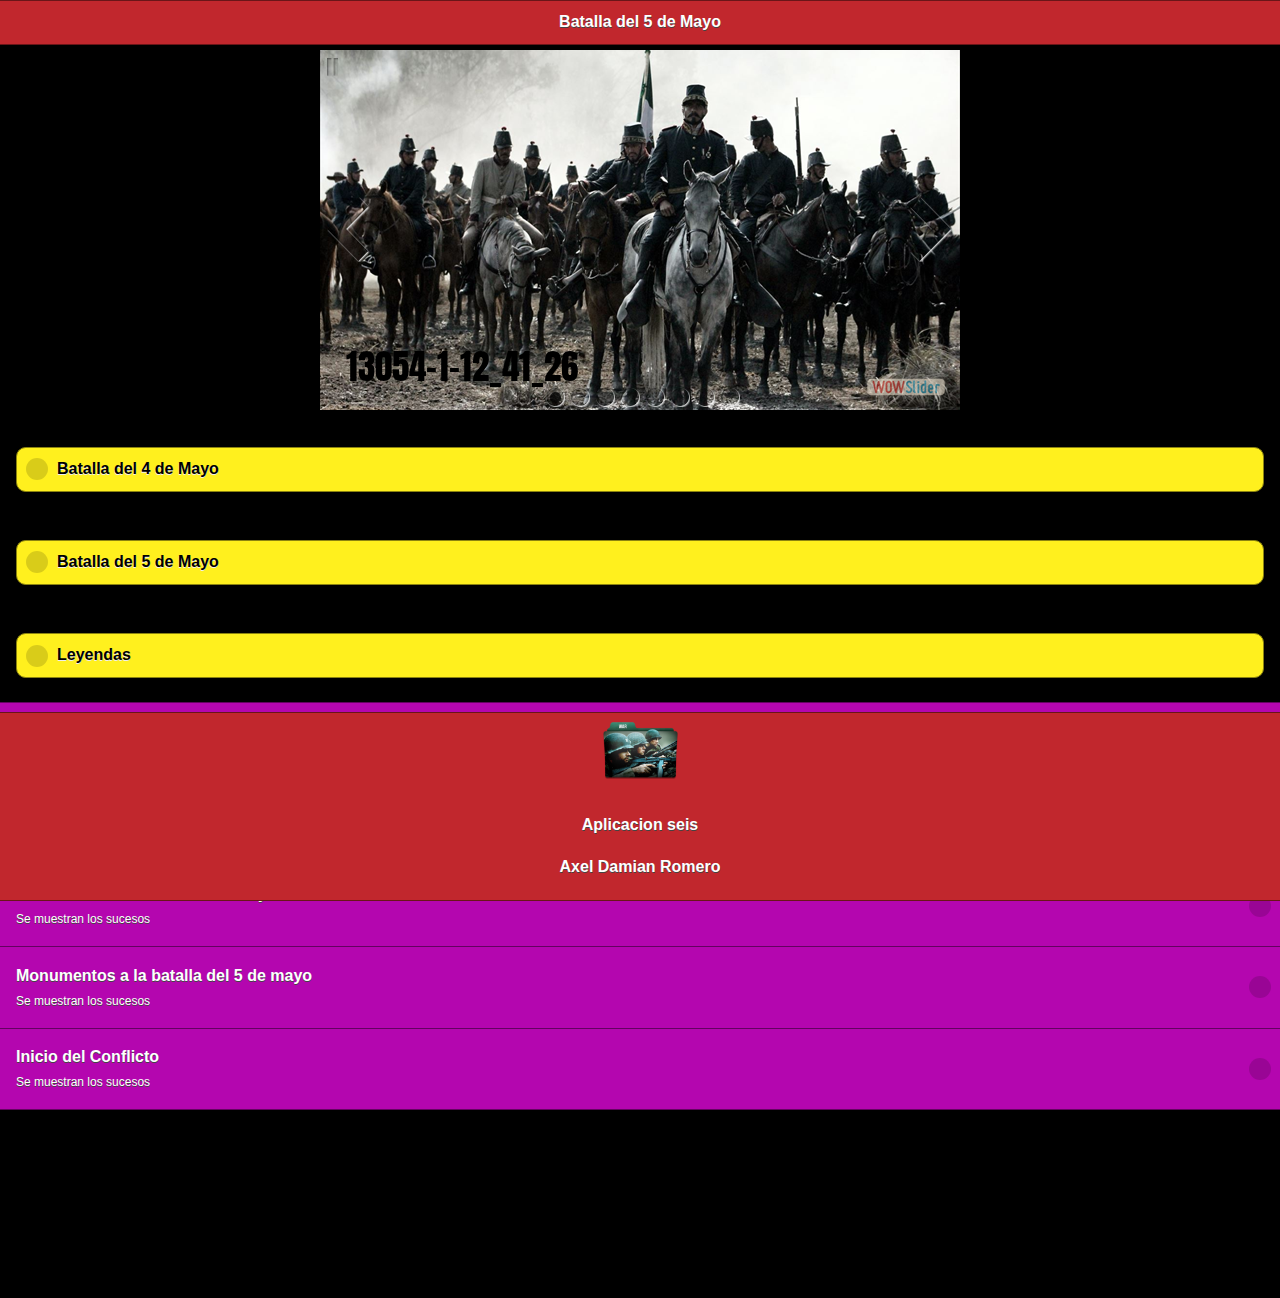
==== commit c4652a85: "2subida" ====
--- a/index.html
+++ b/index.html
@@ -108,7 +108,9 @@
    </div>
       <div data-role="main" class="ui-content">
    <div data-role="collapsible" data-content-theme="false">
-       <h1>Leyendas del 5 de  de Mayo</h1>
+       <h1>Leyendas </h1>
+       <h1>del 5 de </h1>
+       <h1> Mayo</h1>
        <div>
 
        <p>Esta es la imagen</p>
@@ -170,7 +172,8 @@
         
           <div data-role="page" id="Pagina1" data-add-back-btn="true" data-theme="a">
                 <div data-role="header" data-add-back-btn="true" data-back-btn-text="Regresar" data-back-btn-theme="b">
-                  <h1>5 de mayo Puebla</h1>
+                  <h1>5 de mayo</h1>
+                  <h1> Puebla</h1>
                 </div>
                 <div data-role="content" align="center">
                    <div>
@@ -221,7 +224,8 @@
                
                        <div data-role="page" id="Pagina2" data-add-back-btn="true" data-theme="a">
                 <div data-role="header" data-add-back-btn="true" data-back-btn-text="Regresar" data-back-btn-theme="b">
-                  <h1>Batalla del 4 de Mayo</h1>
+                  <h1>Batalla del</h1>
+                  <h1> 4 de Mayo</h1>
                 </div>
                 <div data-role="content" align="center">
                    <div>
@@ -257,7 +261,8 @@
                
                        <div data-role="page" id="Pagina3" data-add-back-btn="true" data-theme="a">
                 <div data-role="header" data-add-back-btn="true" data-back-btn-text="Regresar" data-back-btn-theme="b">
-                  <h1>Heures de La De Batalla</h1>
+                  <h1>Heures De La</h1>
+                  <h1> De Batalla</h1>
                 </div>
                 <div data-role="content" align="center">
                    <div>
@@ -305,11 +310,12 @@
                
                        <div data-role="page" id="Pagina4" data-add-back-btn="true" data-theme="a">
                 <div data-role="header" data-add-back-btn="true" data-back-btn-text="Regresar" data-back-btn-theme="b">
-                  <h1>Monumentos a la Batalla</h1>
+                  <h1>Monumentos a </h1>
+                  <h1>la Batalla</h1>
                 </div>
                 <div data-role="content" align="center">
                    <div>
-                       <h2>Lugares Refeerentes</h2></div>
+                       <h2>Lugares Referentes</h2></div>
                       </div>
                       <div><center>
                       <img src="imagenes/monu.png" width="240" height="280">
@@ -343,7 +349,8 @@
                               
 <div data-role="page" id="Pagina5" data-add-back-btn="true" data-theme="a">
                 <div data-role="header" data-add-back-btn="true" data-back-btn-text="Regresar" data-back-btn-theme="b">
-                  <h1>Inicio del Conflicto</h1>
+                  <h1>Inicio del</h1>
+                  <h1> Conflicto</h1>
                 </div>
                 <div data-role="content" align="center">
                    <div>
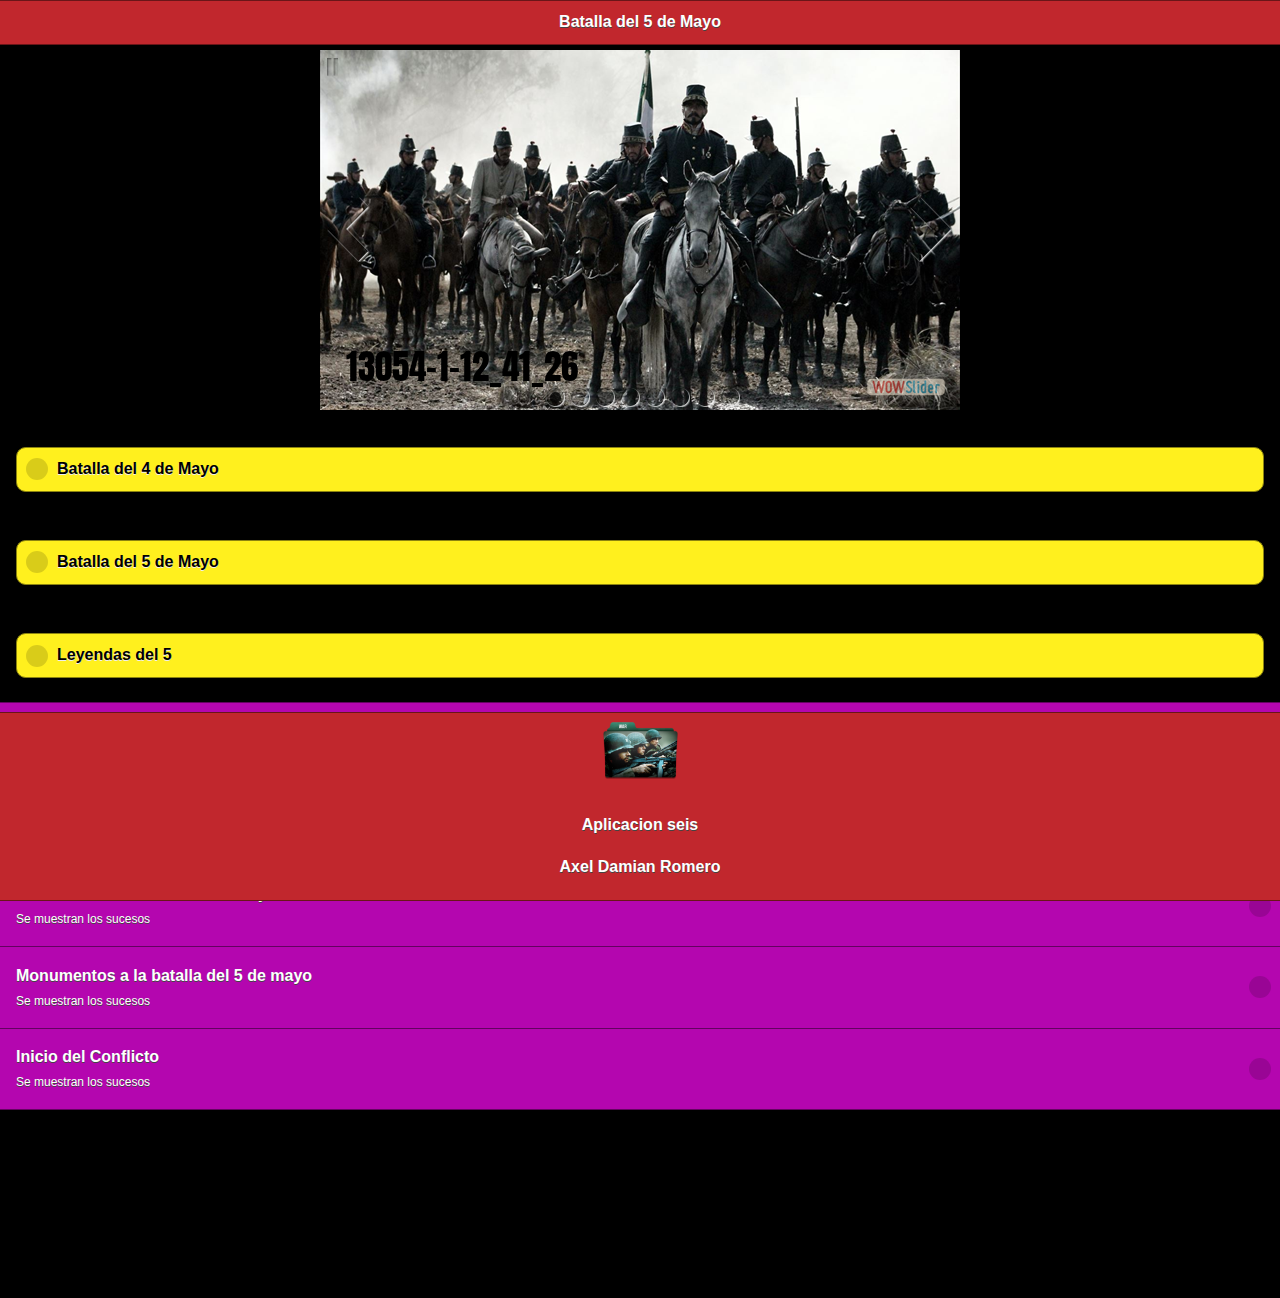
==== commit 2c119057: "3subida" ====
--- a/index.html
+++ b/index.html
@@ -108,9 +108,8 @@
    </div>
       <div data-role="main" class="ui-content">
    <div data-role="collapsible" data-content-theme="false">
-       <h1>Leyendas </h1>
-       <h1>del 5 de </h1>
-       <h1> Mayo</h1>
+       <h1>Leyendas del 5</h1>
+         <h1>de Mayo</h1>
        <div>
 
        <p>Esta es la imagen</p>
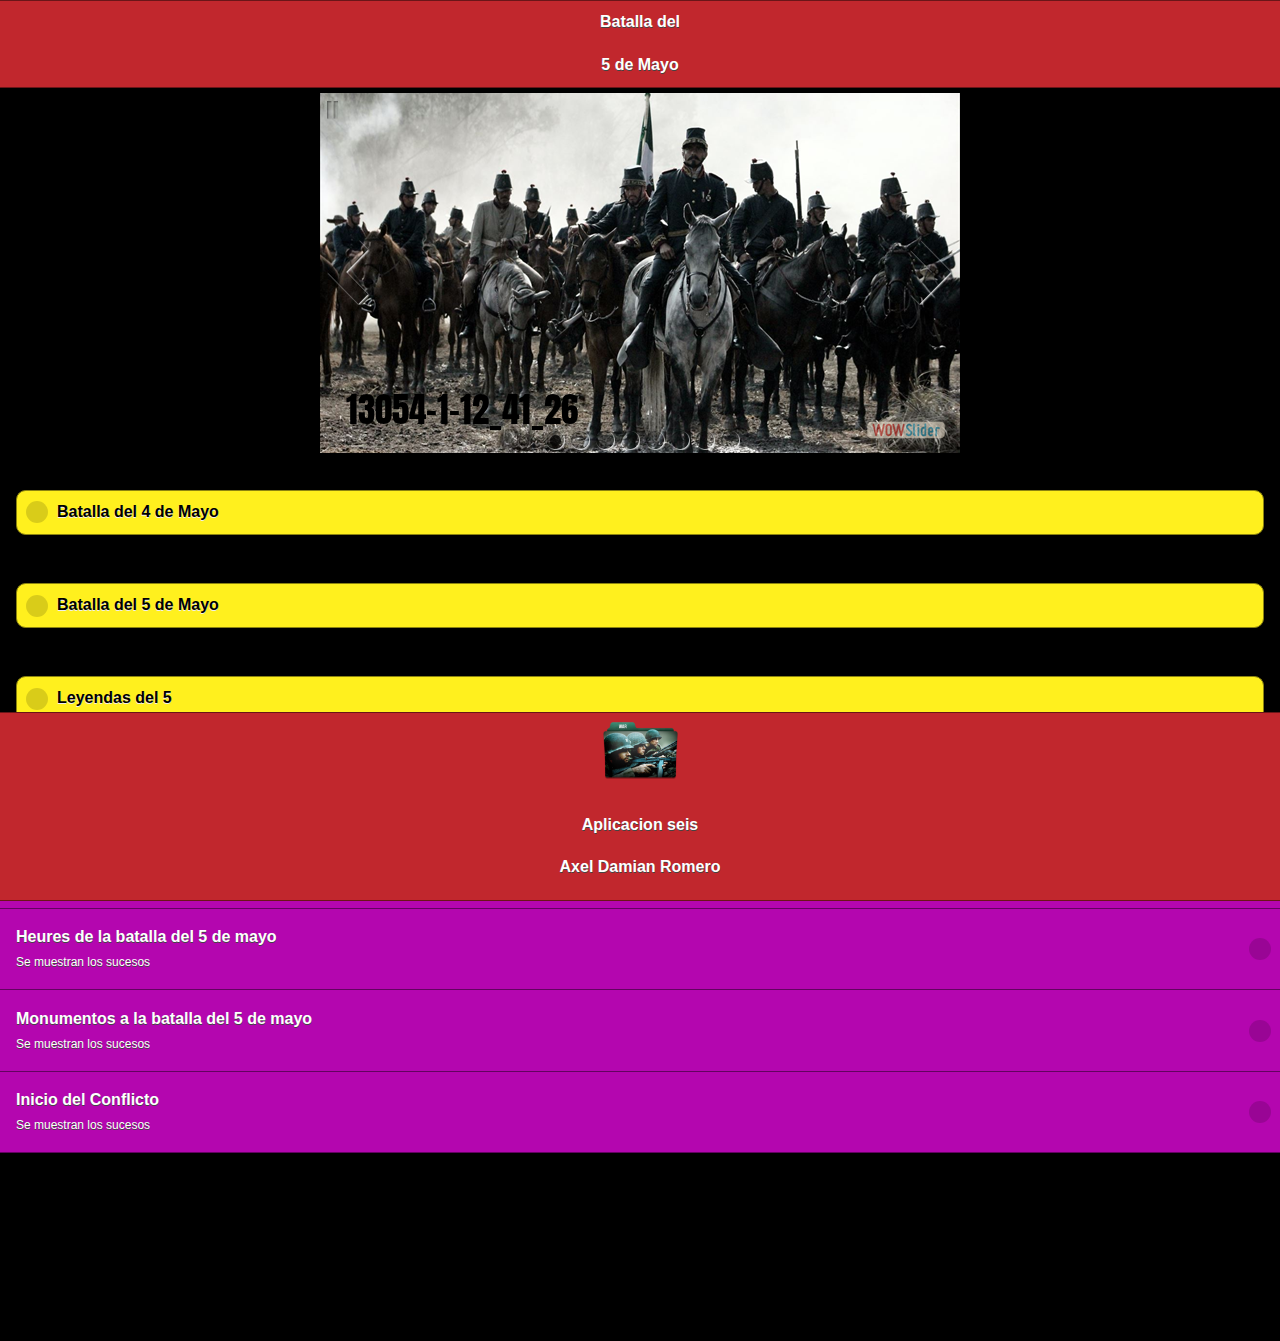
==== commit 5f962b48: "4subida" ====
--- a/index.html
+++ b/index.html
@@ -50,7 +50,8 @@
 
    <div data-role="page" id="Principal" data-theme="a">
    <div data-role="header" data-add-back-btn="true" data-back-btn-text="Regresar"  data-back-btn-theme="b">
-   <h1> Batalla del 5 de Mayo </h1>
+   <h1> Batalla del</h1>
+   <h1> 5 de Mayo </h1>
    </div>
 <!-- Start WOWSlider.com BODY section -->
 <div id="wowslider-container1">
@@ -221,7 +222,7 @@
                 </div>
                </div>
                
-                       <div data-role="page" id="Pagina2" data-add-back-btn="true" data-theme="a">
+      <div data-role="page" id="Pagina2" data-add-back-btn="true" data-theme="a">
                 <div data-role="header" data-add-back-btn="true" data-back-btn-text="Regresar" data-back-btn-theme="b">
                   <h1>Batalla del</h1>
                   <h1> 4 de Mayo</h1>
@@ -295,7 +296,7 @@
         <div style="bottom:0%;">
         <ul data-role="controlgroup" data-type="horizontal" data-theme="b">
         <li class="ui-first-child ui-last-child">
-        <a href="http://www.e-consulta.com/nota/2017-05-04/ciudad/destierra-puebla-sus-heroes-de-la-batalla-del-5-de-mayo" data-role="button" id="beep">
+        <a href="http://www.udg.mx/es/efemerides/2017/05-mayo" data-role="button" id="beep">
         <h2>Mas Informacion</h2>
         </a>
         </li>
@@ -333,7 +334,7 @@
     <div style="bottom:0%;">
         <ul data-role="controlgroup" data-type="horizontal" data-theme="b">
         <li class="ui-first-child ui-last-child">
-        <a href="http://www.archdaily.mx/mx/02-217021/monumento-emblematico-del-150-aniversario-de-la-batalla-de-puebla-ten-arquitectos" data-role="button" id="beep">
+        <a href="http://wikipuebla.poblanerias.com/los-fuertes-centro-civico-cultural-5-de-mayo/wikipuebla_0125/" data-role="button" id="beep">
         <h2>Mas Informacion</h2>
         </a>
         </li>
@@ -390,7 +391,7 @@
     <div style="bottom:0%;">
         <ul data-role="controlgroup" data-type="horizontal" data-theme="b">
         <li class="ui-first-child ui-last-child">
-        <a href="http://www.paxala.com/la-batalla-de-puebla/" data-role="button" id="beep">
+        <a href="https://es.wikipedia.org/wiki/Batalla_de_Puebla" data-role="button" id="beep">
         <h2>Mas Informacion</h2>
         </a>
         </li>
